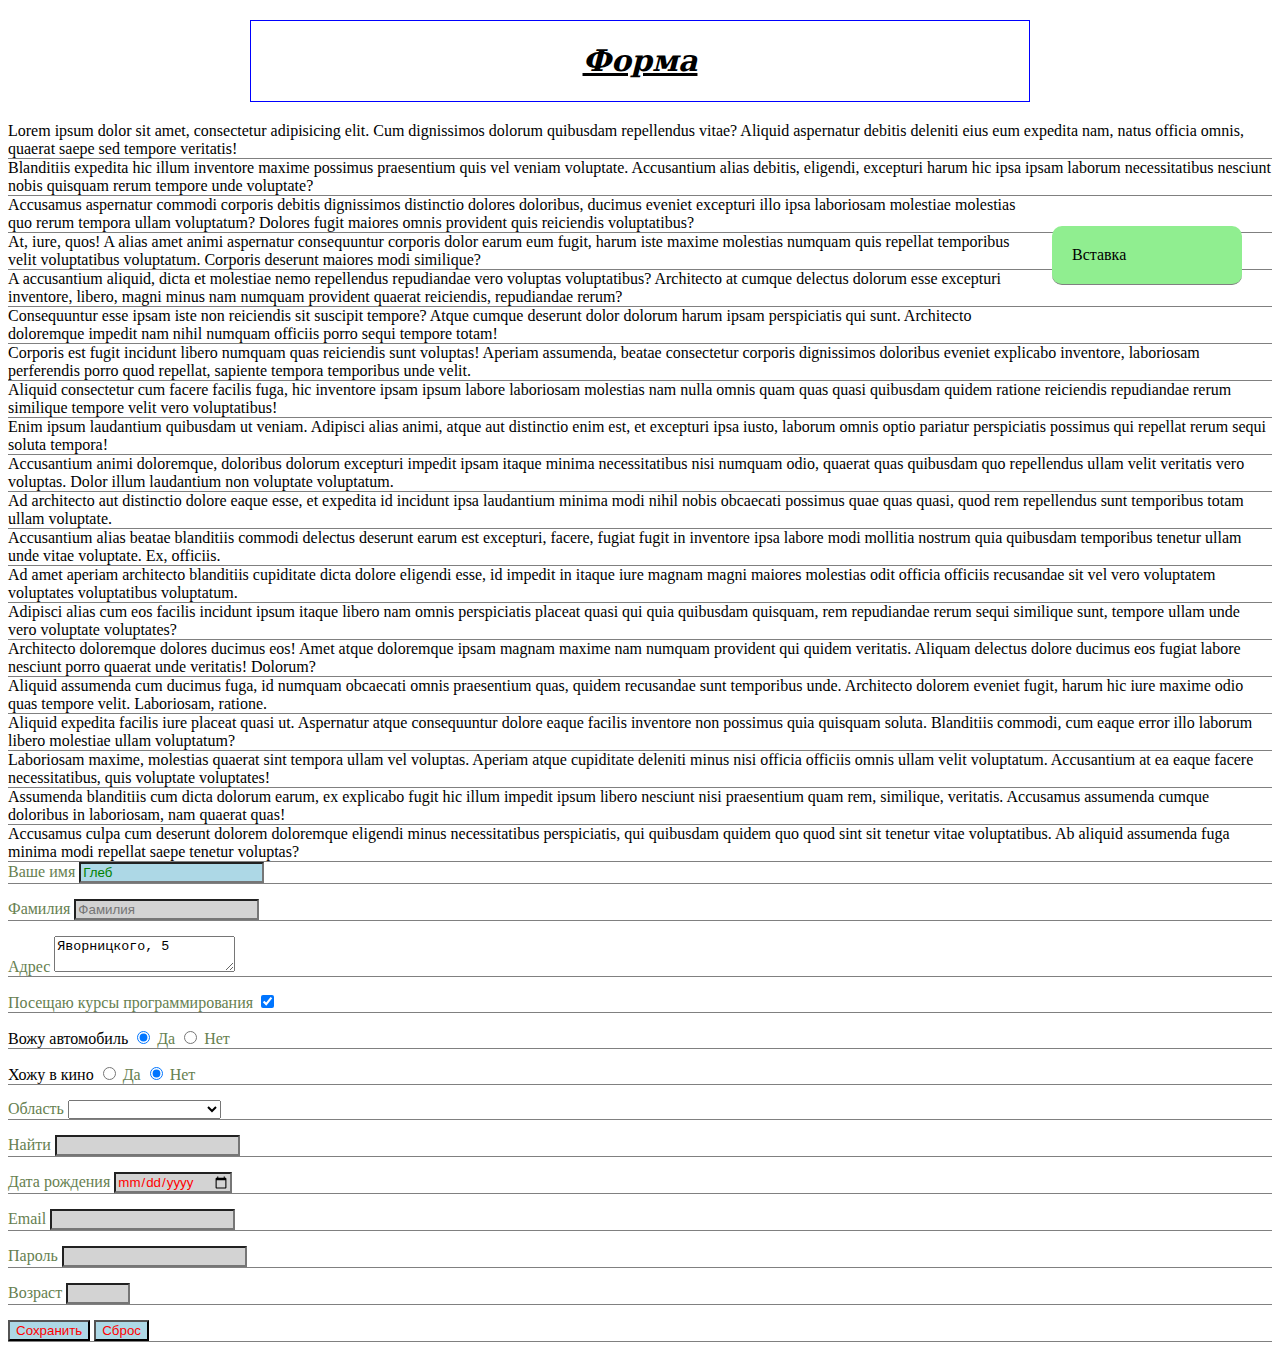
==== index.html @ dfd9e40e "lesson 3 финал" ====
<!DOCTYPE html>
<html lang="en">
<head>
    <meta charset="UTF-8">
    <title>Формы</title>
    <link rel="stylesheet" href="styles.css">
</head>
<body>
    <div class="block">
        Форма
    </div>

    <div>Lorem ipsum dolor sit amet, consectetur adipisicing elit. Cum dignissimos dolorum quibusdam repellendus vitae?
        Aliquid aspernatur debitis deleniti eius eum expedita nam, natus officia omnis, quaerat saepe sed tempore
        veritatis!
    </div>
    <div>Blanditiis expedita hic illum inventore maxime possimus praesentium quis vel veniam voluptate. Accusantium
        alias debitis, eligendi, excepturi harum hic ipsa ipsam laborum necessitatibus nesciunt nobis quisquam rerum
        tempore unde voluptate?
    </div>
    <div class="inside">
        Вставка
    </div>
    <div>Accusamus aspernatur commodi corporis debitis dignissimos distinctio dolores doloribus, ducimus eveniet
        excepturi illo ipsa laboriosam molestiae molestias quo rerum tempora ullam voluptatum? Dolores fugit maiores
        omnis provident quis reiciendis voluptatibus?
    </div>
    <div>At, iure, quos! A alias amet animi aspernatur consequuntur corporis dolor earum eum fugit, harum iste maxime
        molestias numquam quis repellat temporibus velit voluptatibus voluptatum. Corporis deserunt maiores modi
        similique?
    </div>
    <div>A accusantium aliquid, dicta et molestiae nemo repellendus repudiandae vero voluptas voluptatibus? Architecto
        at cumque delectus dolorum esse excepturi inventore, libero, magni minus nam numquam provident quaerat
        reiciendis, repudiandae rerum?
    </div>
    <div>Consequuntur esse ipsam iste non reiciendis sit suscipit tempore? Atque cumque deserunt dolor dolorum harum
        ipsam perspiciatis qui sunt. Architecto doloremque impedit nam nihil numquam officiis porro sequi tempore totam!
    </div>
    <div>Corporis est fugit incidunt libero numquam quas reiciendis sunt voluptas! Aperiam assumenda, beatae consectetur
        corporis dignissimos doloribus eveniet explicabo inventore, laboriosam perferendis porro quod repellat, sapiente
        tempora temporibus unde velit.
    </div>
    <div>Aliquid consectetur cum facere facilis fuga, hic inventore ipsam ipsum labore laboriosam molestias nam nulla
        omnis quam quas quasi quibusdam quidem ratione reiciendis repudiandae rerum similique tempore velit vero
        voluptatibus!
    </div>
    <div>Enim ipsum laudantium quibusdam ut veniam. Adipisci alias animi, atque aut distinctio enim est, et excepturi
        ipsa iusto, laborum omnis optio pariatur perspiciatis possimus qui repellat rerum sequi soluta tempora!
    </div>
    <div>Accusantium animi doloremque, doloribus dolorum excepturi impedit ipsam itaque minima necessitatibus nisi
        numquam odio, quaerat quas quibusdam quo repellendus ullam velit veritatis vero voluptas. Dolor illum laudantium
        non voluptate voluptatum.
    </div>
    <div>Ad architecto aut distinctio dolore eaque esse, et expedita id incidunt ipsa laudantium minima modi nihil nobis
        obcaecati possimus quae quas quasi, quod rem repellendus sunt temporibus totam ullam voluptate.
    </div>
    <div>Accusantium alias beatae blanditiis commodi delectus deserunt earum est excepturi, facere, fugiat fugit in
        inventore ipsa labore modi mollitia nostrum quia quibusdam temporibus tenetur ullam unde vitae voluptate. Ex,
        officiis.
    </div>
    <div>Ad amet aperiam architecto blanditiis cupiditate dicta dolore eligendi esse, id impedit in itaque iure magnam
        magni maiores molestias odit officia officiis recusandae sit vel vero voluptatem voluptates voluptatibus
        voluptatum.
    </div>
    <div>Adipisci alias cum eos facilis incidunt ipsum itaque libero nam omnis perspiciatis placeat quasi qui quia
        quibusdam quisquam, rem repudiandae rerum sequi similique sunt, tempore ullam unde vero voluptate voluptates?
    </div>
    <div>Architecto doloremque dolores ducimus eos! Amet atque doloremque ipsam magnam maxime nam numquam provident qui
        quidem veritatis. Aliquam delectus dolore ducimus eos fugiat labore nesciunt porro quaerat unde veritatis!
        Dolorum?
    </div>
    <div>Aliquid assumenda cum ducimus fuga, id numquam obcaecati omnis praesentium quas, quidem recusandae sunt
        temporibus unde. Architecto dolorem eveniet fugit, harum hic iure maxime odio quas tempore velit. Laboriosam,
        ratione.
    </div>
    <div>Aliquid expedita facilis iure placeat quasi ut. Aspernatur atque consequuntur dolore eaque facilis inventore
        non possimus quia quisquam soluta. Blanditiis commodi, cum eaque error illo laborum libero molestiae ullam
        voluptatum?
    </div>
    <div>Laboriosam maxime, molestias quaerat sint tempora ullam vel voluptas. Aperiam atque cupiditate deleniti minus
        nisi officia officiis omnis ullam velit voluptatum. Accusantium at ea eaque facere necessitatibus, quis
        voluptate voluptates!
    </div>
    <div>Assumenda blanditiis cum dicta dolorum earum, ex explicabo fugit hic illum impedit ipsum libero nesciunt nisi
        praesentium quam rem, similique, veritatis. Accusamus assumenda cumque doloribus in laboriosam, nam quaerat
        quas!
    </div>
    <div>Accusamus culpa cum deserunt dolorem doloremque eligendi minus necessitatibus perspiciatis, qui quibusdam
        quidem quo quod sint sit tenetur vitae voluptatibus. Ab aliquid assumenda fuga minima modi repellat saepe
        tenetur voluptas?
    </div>

    <form action="index.html" method="get">
        <div>
            <label for="first_name">Ваше имя</label>
            <input class="person" id="first_name" name="first_name" placeholder="Ваше имя" value="Глеб">
        </div>

        <div>
            <label>
                Фамилия
                <input class="person" name="last_name" placeholder="Фамилия">
            </label>
        </div>

        <div>
            <label>
                Адрес
                <textarea name="address">Яворницкого, 5</textarea>
            </label>
        </div>

        <div>
            <label>
                Посещаю курсы программирования
                <input type="checkbox" name="courses" value="1" checked>
            </label>
        </div>

        <div>
            Вожу автомобиль
            <label>
                <input type="radio" name="driving" value="1" checked>
                Да
            </label>
            <label>
                <input type="radio" name="driving" value="2">
                Нет
            </label>
        </div>

        <div>
            Хожу в кино
            <label>
                <input type="radio" name="cinema" value="1">
                Да
            </label>
            <label>
                <input type="radio" name="cinema" value="2" checked>
                Нет
            </label>
        </div>

        <div>
            <label>
                Область
                <select name="region">
                    <option></option>
                    <optgroup label="Д">
                        <option value="4">Днепропетровская</option>
                        <option value="5">Донецкая</option>
                    </optgroup>
                    <optgroup label="З">
                        <option value="8">Запорожская</option>
                    </optgroup>
                </select>
            </label>
        </div>

        <div>
            <label>
                Найти
                <input type="search" name="term">
            </label>
        </div>

        <div>
            <label>
                Дата рождения
                <input type="date" name="birthday">
            </label>
        </div>

        <div>
            <label>
                Email
                <input type="email" name="email">
            </label>
        </div>

        <div>
            <label>
                Пароль
                <input type="password" name="password">
            </label>
        </div>

        <div>
            <label>
                Возраст
                <input type="number" name="age" min="5" max="100">
            </label>
        </div>

        <div>
            <input type="submit" value="Сохранить">
            <input type="reset" value="Сброс">
        </div>
    </form>
</body>
</html>
---- styles.css ----
input {
    font-family: sans-serif;
    color: red;
}

input.person {
    color: blue;
}

#first_name {
    color: green;
}

div {
    border-bottom: 1px solid grey;
}

form div {
    margin-bottom: 15px;
}

form input {
    background-color: lightgray;
}

form div > input {
    background-color: lightblue;
}

label {
    color: rgb(102,128,80);
}

.block {
    border: 1px solid blue;
    width: 60%;
    height: 60px;
    line-height: 60px;
    text-align: center;
    font-size: 30px;
    font-weight: bold;
    text-decoration: underline;
    font-style: italic;
    font-family: "Century Schoolbook L", "DejaVu Serif", sans-serif;
    margin: 20px auto;
    padding: 10px;
}

.inside {
    float: right;
    width: 150px;
    padding: 20px;
    background: lightgreen;
    margin: 30px;
    border-radius: 10px;
}
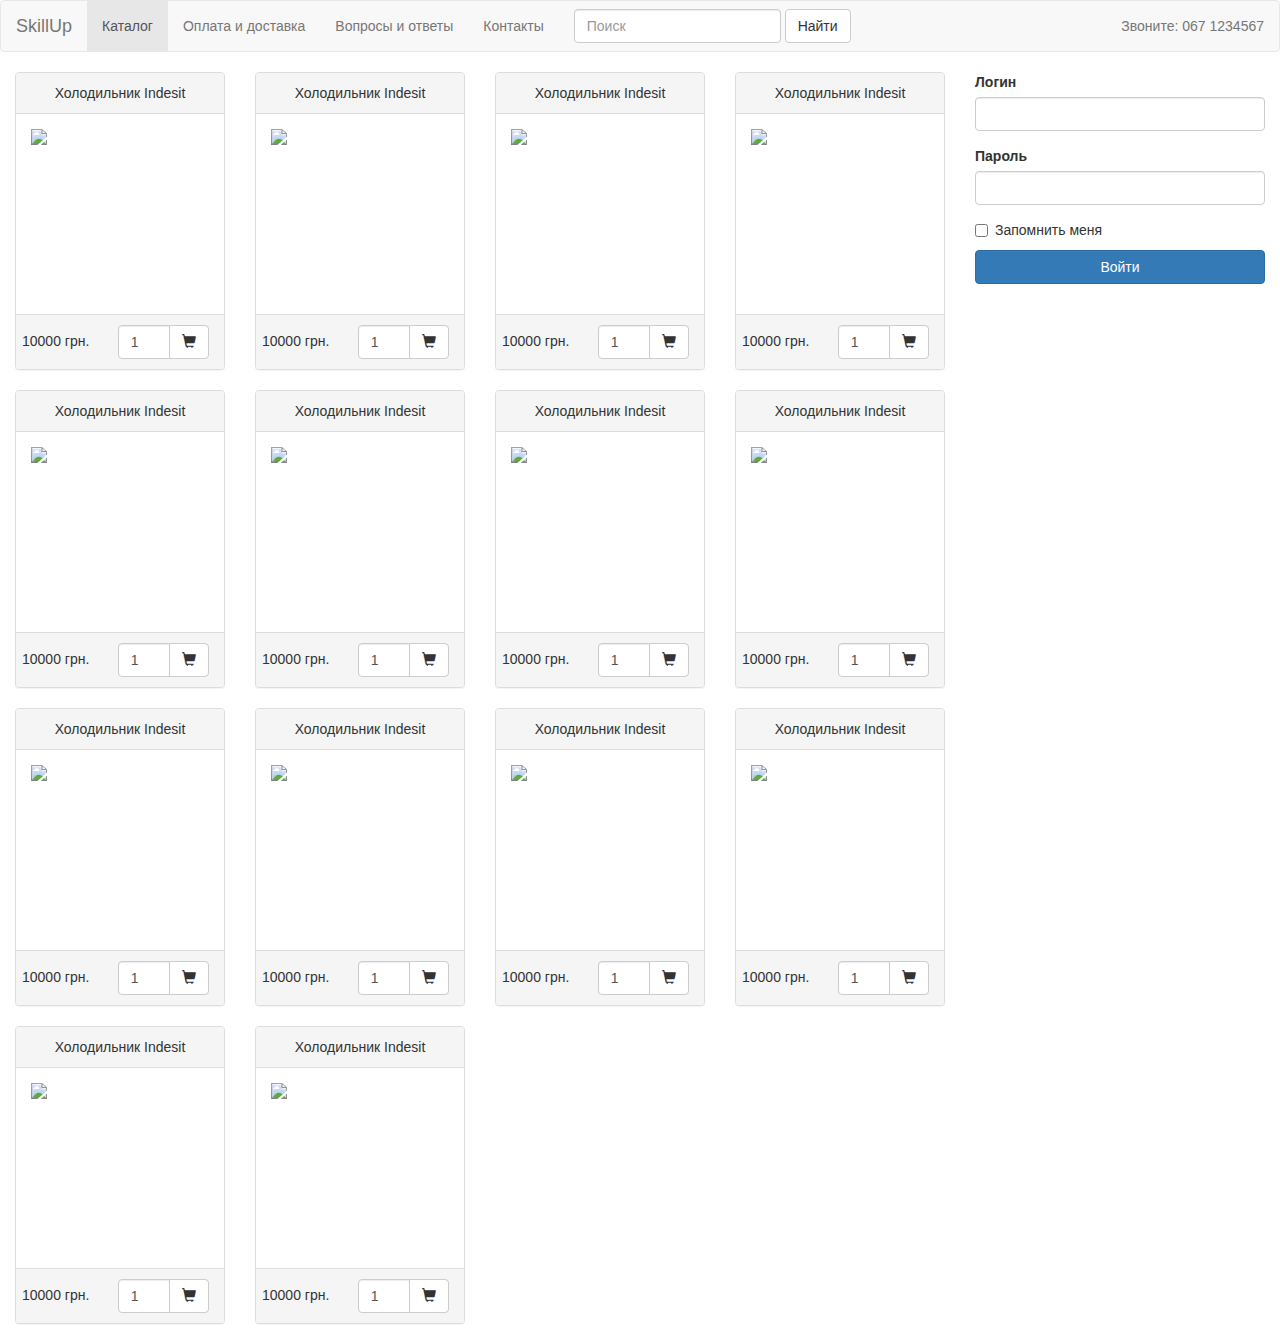
==== commit 794a2521: "lesson 3 финал" ====
--- a/index.html
+++ b/index.html
@@ -2,200 +2,504 @@
 <html lang="en">
 <head>
     <meta charset="UTF-8">
-    <title>Формы</title>
-    <link rel="stylesheet" href="styles.css">
+    <title>Магазин</title>
+
+    <!-- Latest compiled and minified CSS -->
+    <link rel="stylesheet" href="https://maxcdn.bootstrapcdn.com/bootstrap/3.3.7/css/bootstrap.min.css"
+          integrity="sha384-BVYiiSIFeK1dGmJRAkycuHAHRg32OmUcww7on3RYdg4Va+PmSTsz/K68vbdEjh4u" crossorigin="anonymous">
+
+    <!-- Optional theme -->
+    <link rel="stylesheet" href="https://maxcdn.bootstrapcdn.com/bootstrap/3.3.7/css/bootstrap-theme.min.css"
+          integrity="sha384-rHyoN1iRsVXV4nD0JutlnGaslCJuC7uwjduW9SVrLvRYooPp2bWYgmgJQIXwl/Sp" crossorigin="anonymous">
+
+    <link rel="stylesheet" href="style.css">
 </head>
 <body>
-    <div class="block">
-        Форма
+
+<nav class="navbar navbar-default">
+    <div class="container-fluid">
+        <!-- Brand and toggle get grouped for better mobile display -->
+        <div class="navbar-header">
+            <button type="button" class="navbar-toggle collapsed" data-toggle="collapse" data-target="#bs-example-navbar-collapse-1" aria-expanded="false">
+                <span class="sr-only">Toggle navigation</span>
+                <span class="icon-bar"></span>
+                <span class="icon-bar"></span>
+                <span class="icon-bar"></span>
+            </button>
+            <a class="navbar-brand" href="index.html">SkillUp</a>
+        </div>
+
+        <!-- Collect the nav links, forms, and other content for toggling -->
+        <div class="collapse navbar-collapse" id="bs-example-navbar-collapse-1">
+            <ul class="nav navbar-nav">
+                <li class="active"><a href="#">Каталог <span class="sr-only">(current)</span></a></li>
+                <li><a href="#">Оплата и доставка</a></li>
+                <li><a href="#">Вопросы и ответы</a></li>
+                <li><a href="#">Контакты</a></li>
+            </ul>
+            <form class="navbar-form navbar-left">
+                <div class="form-group">
+                    <input type="text" class="form-control" placeholder="Поиск">
+                </div>
+                <button type="submit" class="btn btn-default">Найти</button>
+            </form>
+            <p class="navbar-text navbar-right">Звоните: 067 1234567</p>
+        </div>
     </div>
-
-    <div>Lorem ipsum dolor sit amet, consectetur adipisicing elit. Cum dignissimos dolorum quibusdam repellendus vitae?
-        Aliquid aspernatur debitis deleniti eius eum expedita nam, natus officia omnis, quaerat saepe sed tempore
-        veritatis!
+</nav>
+
+<div class="container-fluid">
+    <div class="row">
+        <div class="col-xs-12 col-md-9">
+            <div class="row">
+                <div class="col-xs-12 col-sm-6 col-md-4 col-lg-3">
+                    <div class="panel panel-default">
+                        <div class="panel-heading text-center">
+                            Холодильник Indesit
+                        </div>
+                        <div class="panel-body product">
+                            <img src="https://www.whirlpool.eu/digitalassets/Picture/web320x320/F101245_320x320_closed.png"
+                                 class="img-responsive center-block"/>
+                        </div>
+                        <div class="panel-footer">
+                            <div class="row">
+                                <div class="col-xs-5 price">
+                                    10000 грн.
+                                </div>
+                                <div class="col-xs-7">
+                                    <form class="form-inline">
+                                        <div class="input-group">
+                                            <input type="number" class="form-control" value="1">
+                                            <span class="input-group-btn">
+                                                <button class="btn btn-default">
+                                                    <span class="glyphicon glyphicon-shopping-cart"></span>
+                                                </button>
+                                            </span>
+                                        </div>
+                                    </form>
+                                </div>
+                            </div>
+                        </div>
+                    </div>
+                </div>
+                <div class="col-xs-12 col-sm-6 col-md-4 col-lg-3">
+                    <div class="panel panel-default">
+                        <div class="panel-heading text-center">
+                            Холодильник Indesit
+                        </div>
+                        <div class="panel-body product">
+                            <img src="https://www.whirlpool.eu/digitalassets/Picture/web320x320/F101245_320x320_closed.png"
+                                 class="img-responsive center-block"/>
+                        </div>
+                        <div class="panel-footer">
+                            <div class="row">
+                                <div class="col-xs-5 price">
+                                    10000 грн.
+                                </div>
+                                <div class="col-xs-7">
+                                    <form class="form-inline">
+                                        <div class="input-group">
+                                            <input type="number" class="form-control" value="1">
+                                            <span class="input-group-btn">
+                                                <button class="btn btn-default">
+                                                    <span class="glyphicon glyphicon-shopping-cart"></span>
+                                                </button>
+                                            </span>
+                                        </div>
+                                    </form>
+                                </div>
+                            </div>
+                        </div>
+                    </div>
+                </div>
+                <div class="col-xs-12 col-sm-6 col-md-4 col-lg-3">
+                    <div class="panel panel-default">
+                        <div class="panel-heading text-center">
+                            Холодильник Indesit
+                        </div>
+                        <div class="panel-body product">
+                            <img src="https://www.whirlpool.eu/digitalassets/Picture/web320x320/F101245_320x320_closed.png"
+                                 class="img-responsive center-block"/>
+                        </div>
+                        <div class="panel-footer">
+                            <div class="row">
+                                <div class="col-xs-5 price">
+                                    10000 грн.
+                                </div>
+                                <div class="col-xs-7">
+                                    <form class="form-inline">
+                                        <div class="input-group">
+                                            <input type="number" class="form-control" value="1">
+                                            <span class="input-group-btn">
+                                                <button class="btn btn-default">
+                                                    <span class="glyphicon glyphicon-shopping-cart"></span>
+                                                </button>
+                                            </span>
+                                        </div>
+                                    </form>
+                                </div>
+                            </div>
+                        </div>
+                    </div>
+                </div>
+                <div class="col-xs-12 col-sm-6 col-md-4 col-lg-3">
+                    <div class="panel panel-default">
+                        <div class="panel-heading text-center">
+                            Холодильник Indesit
+                        </div>
+                        <div class="panel-body product">
+                            <img src="https://www.whirlpool.eu/digitalassets/Picture/web320x320/F101245_320x320_closed.png"
+                                 class="img-responsive center-block"/>
+                        </div>
+                        <div class="panel-footer">
+                            <div class="row">
+                                <div class="col-xs-5 price">
+                                    10000 грн.
+                                </div>
+                                <div class="col-xs-7">
+                                    <form class="form-inline">
+                                        <div class="input-group">
+                                            <input type="number" class="form-control" value="1">
+                                            <span class="input-group-btn">
+                                                <button class="btn btn-default">
+                                                    <span class="glyphicon glyphicon-shopping-cart"></span>
+                                                </button>
+                                            </span>
+                                        </div>
+                                    </form>
+                                </div>
+                            </div>
+                        </div>
+                    </div>
+                </div>
+                <div class="col-xs-12 col-sm-6 col-md-4 col-lg-3">
+                    <div class="panel panel-default">
+                        <div class="panel-heading text-center">
+                            Холодильник Indesit
+                        </div>
+                        <div class="panel-body product">
+                            <img src="https://www.whirlpool.eu/digitalassets/Picture/web320x320/F101245_320x320_closed.png"
+                                 class="img-responsive center-block"/>
+                        </div>
+                        <div class="panel-footer">
+                            <div class="row">
+                                <div class="col-xs-5 price">
+                                    10000 грн.
+                                </div>
+                                <div class="col-xs-7">
+                                    <form class="form-inline">
+                                        <div class="input-group">
+                                            <input type="number" class="form-control" value="1">
+                                            <span class="input-group-btn">
+                                                <button class="btn btn-default">
+                                                    <span class="glyphicon glyphicon-shopping-cart"></span>
+                                                </button>
+                                            </span>
+                                        </div>
+                                    </form>
+                                </div>
+                            </div>
+                        </div>
+                    </div>
+                </div>
+                <div class="col-xs-12 col-sm-6 col-md-4 col-lg-3">
+                    <div class="panel panel-default">
+                        <div class="panel-heading text-center">
+                            Холодильник Indesit
+                        </div>
+                        <div class="panel-body product">
+                            <img src="https://www.whirlpool.eu/digitalassets/Picture/web320x320/F101245_320x320_closed.png"
+                                 class="img-responsive center-block"/>
+                        </div>
+                        <div class="panel-footer">
+                            <div class="row">
+                                <div class="col-xs-5 price">
+                                    10000 грн.
+                                </div>
+                                <div class="col-xs-7">
+                                    <form class="form-inline">
+                                        <div class="input-group">
+                                            <input type="number" class="form-control" value="1">
+                                            <span class="input-group-btn">
+                                                <button class="btn btn-default">
+                                                    <span class="glyphicon glyphicon-shopping-cart"></span>
+                                                </button>
+                                            </span>
+                                        </div>
+                                    </form>
+                                </div>
+                            </div>
+                        </div>
+                    </div>
+                </div>
+                <div class="col-xs-12 col-sm-6 col-md-4 col-lg-3">
+                    <div class="panel panel-default">
+                        <div class="panel-heading text-center">
+                            Холодильник Indesit
+                        </div>
+                        <div class="panel-body product">
+                            <img src="https://www.whirlpool.eu/digitalassets/Picture/web320x320/F101245_320x320_closed.png"
+                                 class="img-responsive center-block"/>
+                        </div>
+                        <div class="panel-footer">
+                            <div class="row">
+                                <div class="col-xs-5 price">
+                                    10000 грн.
+                                </div>
+                                <div class="col-xs-7">
+                                    <form class="form-inline">
+                                        <div class="input-group">
+                                            <input type="number" class="form-control" value="1">
+                                            <span class="input-group-btn">
+                                                <button class="btn btn-default">
+                                                    <span class="glyphicon glyphicon-shopping-cart"></span>
+                                                </button>
+                                            </span>
+                                        </div>
+                                    </form>
+                                </div>
+                            </div>
+                        </div>
+                    </div>
+                </div>
+                <div class="col-xs-12 col-sm-6 col-md-4 col-lg-3">
+                    <div class="panel panel-default">
+                        <div class="panel-heading text-center">
+                            Холодильник Indesit
+                        </div>
+                        <div class="panel-body product">
+                            <img src="https://www.whirlpool.eu/digitalassets/Picture/web320x320/F101245_320x320_closed.png"
+                                 class="img-responsive center-block"/>
+                        </div>
+                        <div class="panel-footer">
+                            <div class="row">
+                                <div class="col-xs-5 price">
+                                    10000 грн.
+                                </div>
+                                <div class="col-xs-7">
+                                    <form class="form-inline">
+                                        <div class="input-group">
+                                            <input type="number" class="form-control" value="1">
+                                            <span class="input-group-btn">
+                                                <button class="btn btn-default">
+                                                    <span class="glyphicon glyphicon-shopping-cart"></span>
+                                                </button>
+                                            </span>
+                                        </div>
+                                    </form>
+                                </div>
+                            </div>
+                        </div>
+                    </div>
+                </div>
+                <div class="col-xs-12 col-sm-6 col-md-4 col-lg-3">
+                    <div class="panel panel-default">
+                        <div class="panel-heading text-center">
+                            Холодильник Indesit
+                        </div>
+                        <div class="panel-body product">
+                            <img src="https://www.whirlpool.eu/digitalassets/Picture/web320x320/F101245_320x320_closed.png"
+                                 class="img-responsive center-block"/>
+                        </div>
+                        <div class="panel-footer">
+                            <div class="row">
+                                <div class="col-xs-5 price">
+                                    10000 грн.
+                                </div>
+                                <div class="col-xs-7">
+                                    <form class="form-inline">
+                                        <div class="input-group">
+                                            <input type="number" class="form-control" value="1">
+                                            <span class="input-group-btn">
+                                                <button class="btn btn-default">
+                                                    <span class="glyphicon glyphicon-shopping-cart"></span>
+                                                </button>
+                                            </span>
+                                        </div>
+                                    </form>
+                                </div>
+                            </div>
+                        </div>
+                    </div>
+                </div>
+                <div class="col-xs-12 col-sm-6 col-md-4 col-lg-3">
+                    <div class="panel panel-default">
+                        <div class="panel-heading text-center">
+                            Холодильник Indesit
+                        </div>
+                        <div class="panel-body product">
+                            <img src="https://www.whirlpool.eu/digitalassets/Picture/web320x320/F101245_320x320_closed.png"
+                                 class="img-responsive center-block"/>
+                        </div>
+                        <div class="panel-footer">
+                            <div class="row">
+                                <div class="col-xs-5 price">
+                                    10000 грн.
+                                </div>
+                                <div class="col-xs-7">
+                                    <form class="form-inline">
+                                        <div class="input-group">
+                                            <input type="number" class="form-control" value="1">
+                                            <span class="input-group-btn">
+                                                <button class="btn btn-default">
+                                                    <span class="glyphicon glyphicon-shopping-cart"></span>
+                                                </button>
+                                            </span>
+                                        </div>
+                                    </form>
+                                </div>
+                            </div>
+                        </div>
+                    </div>
+                </div>
+                <div class="col-xs-12 col-sm-6 col-md-4 col-lg-3">
+                    <div class="panel panel-default">
+                        <div class="panel-heading text-center">
+                            Холодильник Indesit
+                        </div>
+                        <div class="panel-body product">
+                            <img src="https://www.whirlpool.eu/digitalassets/Picture/web320x320/F101245_320x320_closed.png"
+                                 class="img-responsive center-block"/>
+                        </div>
+                        <div class="panel-footer">
+                            <div class="row">
+                                <div class="col-xs-5 price">
+                                    10000 грн.
+                                </div>
+                                <div class="col-xs-7">
+                                    <form class="form-inline">
+                                        <div class="input-group">
+                                            <input type="number" class="form-control" value="1">
+                                            <span class="input-group-btn">
+                                                <button class="btn btn-default">
+                                                    <span class="glyphicon glyphicon-shopping-cart"></span>
+                                                </button>
+                                            </span>
+                                        </div>
+                                    </form>
+                                </div>
+                            </div>
+                        </div>
+                    </div>
+                </div>
+                <div class="col-xs-12 col-sm-6 col-md-4 col-lg-3">
+                    <div class="panel panel-default">
+                        <div class="panel-heading text-center">
+                            Холодильник Indesit
+                        </div>
+                        <div class="panel-body product">
+                            <img src="https://www.whirlpool.eu/digitalassets/Picture/web320x320/F101245_320x320_closed.png"
+                                 class="img-responsive center-block"/>
+                        </div>
+                        <div class="panel-footer">
+                            <div class="row">
+                                <div class="col-xs-5 price">
+                                    10000 грн.
+                                </div>
+                                <div class="col-xs-7">
+                                    <form class="form-inline">
+                                        <div class="input-group">
+                                            <input type="number" class="form-control" value="1">
+                                            <span class="input-group-btn">
+                                                <button class="btn btn-default">
+                                                    <span class="glyphicon glyphicon-shopping-cart"></span>
+                                                </button>
+                                            </span>
+                                        </div>
+                                    </form>
+                                </div>
+                            </div>
+                        </div>
+                    </div>
+                </div>
+                <div class="col-xs-12 col-sm-6 col-md-4 col-lg-3">
+                    <div class="panel panel-default">
+                        <div class="panel-heading text-center">
+                            Холодильник Indesit
+                        </div>
+                        <div class="panel-body product">
+                            <img src="https://www.whirlpool.eu/digitalassets/Picture/web320x320/F101245_320x320_closed.png"
+                                 class="img-responsive center-block"/>
+                        </div>
+                        <div class="panel-footer">
+                            <div class="row">
+                                <div class="col-xs-5 price">
+                                    10000 грн.
+                                </div>
+                                <div class="col-xs-7">
+                                    <form class="form-inline">
+                                        <div class="input-group">
+                                            <input type="number" class="form-control" value="1">
+                                            <span class="input-group-btn">
+                                                <button class="btn btn-default">
+                                                    <span class="glyphicon glyphicon-shopping-cart"></span>
+                                                </button>
+                                            </span>
+                                        </div>
+                                    </form>
+                                </div>
+                            </div>
+                        </div>
+                    </div>
+                </div>
+                <div class="col-xs-12 col-sm-6 col-md-4 col-lg-3">
+                    <div class="panel panel-default">
+                        <div class="panel-heading text-center">
+                            Холодильник Indesit
+                        </div>
+                        <div class="panel-body product">
+                            <img src="https://www.whirlpool.eu/digitalassets/Picture/web320x320/F101245_320x320_closed.png"
+                                 class="img-responsive center-block"/>
+                        </div>
+                        <div class="panel-footer">
+                            <div class="row">
+                                <div class="col-xs-5 price">
+                                    10000 грн.
+                                </div>
+                                <div class="col-xs-7">
+                                    <form class="form-inline">
+                                        <div class="input-group">
+                                            <input type="number" class="form-control" value="1">
+                                            <span class="input-group-btn">
+                                                <button class="btn btn-default">
+                                                    <span class="glyphicon glyphicon-shopping-cart"></span>
+                                                </button>
+                                            </span>
+                                        </div>
+                                    </form>
+                                </div>
+                            </div>
+                        </div>
+                    </div>
+                </div>
+            </div>
+        </div>
+        <div class="col-xs-12 col-md-3">
+            <form>
+                <div class="form-group">
+                    <label for="login">Логин</label>
+                    <input id="login" class="form-control">
+                </div>
+                <div class="form-group">
+                    <label for="password">Пароль</label>
+                    <input type="password" id="password" class="form-control">
+                </div>
+                <div class="checkbox">
+                    <label>
+                        <input type="checkbox"> Запомнить меня
+                    </label>
+                </div>
+                <button type="submit" class="btn btn-primary btn-block">Войти</button>
+            </form>
+        </div>
     </div>
-    <div>Blanditiis expedita hic illum inventore maxime possimus praesentium quis vel veniam voluptate. Accusantium
-        alias debitis, eligendi, excepturi harum hic ipsa ipsam laborum necessitatibus nesciunt nobis quisquam rerum
-        tempore unde voluptate?
-    </div>
-    <div class="inside">
-        Вставка
-    </div>
-    <div>Accusamus aspernatur commodi corporis debitis dignissimos distinctio dolores doloribus, ducimus eveniet
-        excepturi illo ipsa laboriosam molestiae molestias quo rerum tempora ullam voluptatum? Dolores fugit maiores
-        omnis provident quis reiciendis voluptatibus?
-    </div>
-    <div>At, iure, quos! A alias amet animi aspernatur consequuntur corporis dolor earum eum fugit, harum iste maxime
-        molestias numquam quis repellat temporibus velit voluptatibus voluptatum. Corporis deserunt maiores modi
-        similique?
-    </div>
-    <div>A accusantium aliquid, dicta et molestiae nemo repellendus repudiandae vero voluptas voluptatibus? Architecto
-        at cumque delectus dolorum esse excepturi inventore, libero, magni minus nam numquam provident quaerat
-        reiciendis, repudiandae rerum?
-    </div>
-    <div>Consequuntur esse ipsam iste non reiciendis sit suscipit tempore? Atque cumque deserunt dolor dolorum harum
-        ipsam perspiciatis qui sunt. Architecto doloremque impedit nam nihil numquam officiis porro sequi tempore totam!
-    </div>
-    <div>Corporis est fugit incidunt libero numquam quas reiciendis sunt voluptas! Aperiam assumenda, beatae consectetur
-        corporis dignissimos doloribus eveniet explicabo inventore, laboriosam perferendis porro quod repellat, sapiente
-        tempora temporibus unde velit.
-    </div>
-    <div>Aliquid consectetur cum facere facilis fuga, hic inventore ipsam ipsum labore laboriosam molestias nam nulla
-        omnis quam quas quasi quibusdam quidem ratione reiciendis repudiandae rerum similique tempore velit vero
-        voluptatibus!
-    </div>
-    <div>Enim ipsum laudantium quibusdam ut veniam. Adipisci alias animi, atque aut distinctio enim est, et excepturi
-        ipsa iusto, laborum omnis optio pariatur perspiciatis possimus qui repellat rerum sequi soluta tempora!
-    </div>
-    <div>Accusantium animi doloremque, doloribus dolorum excepturi impedit ipsam itaque minima necessitatibus nisi
-        numquam odio, quaerat quas quibusdam quo repellendus ullam velit veritatis vero voluptas. Dolor illum laudantium
-        non voluptate voluptatum.
-    </div>
-    <div>Ad architecto aut distinctio dolore eaque esse, et expedita id incidunt ipsa laudantium minima modi nihil nobis
-        obcaecati possimus quae quas quasi, quod rem repellendus sunt temporibus totam ullam voluptate.
-    </div>
-    <div>Accusantium alias beatae blanditiis commodi delectus deserunt earum est excepturi, facere, fugiat fugit in
-        inventore ipsa labore modi mollitia nostrum quia quibusdam temporibus tenetur ullam unde vitae voluptate. Ex,
-        officiis.
-    </div>
-    <div>Ad amet aperiam architecto blanditiis cupiditate dicta dolore eligendi esse, id impedit in itaque iure magnam
-        magni maiores molestias odit officia officiis recusandae sit vel vero voluptatem voluptates voluptatibus
-        voluptatum.
-    </div>
-    <div>Adipisci alias cum eos facilis incidunt ipsum itaque libero nam omnis perspiciatis placeat quasi qui quia
-        quibusdam quisquam, rem repudiandae rerum sequi similique sunt, tempore ullam unde vero voluptate voluptates?
-    </div>
-    <div>Architecto doloremque dolores ducimus eos! Amet atque doloremque ipsam magnam maxime nam numquam provident qui
-        quidem veritatis. Aliquam delectus dolore ducimus eos fugiat labore nesciunt porro quaerat unde veritatis!
-        Dolorum?
-    </div>
-    <div>Aliquid assumenda cum ducimus fuga, id numquam obcaecati omnis praesentium quas, quidem recusandae sunt
-        temporibus unde. Architecto dolorem eveniet fugit, harum hic iure maxime odio quas tempore velit. Laboriosam,
-        ratione.
-    </div>
-    <div>Aliquid expedita facilis iure placeat quasi ut. Aspernatur atque consequuntur dolore eaque facilis inventore
-        non possimus quia quisquam soluta. Blanditiis commodi, cum eaque error illo laborum libero molestiae ullam
-        voluptatum?
-    </div>
-    <div>Laboriosam maxime, molestias quaerat sint tempora ullam vel voluptas. Aperiam atque cupiditate deleniti minus
-        nisi officia officiis omnis ullam velit voluptatum. Accusantium at ea eaque facere necessitatibus, quis
-        voluptate voluptates!
-    </div>
-    <div>Assumenda blanditiis cum dicta dolorum earum, ex explicabo fugit hic illum impedit ipsum libero nesciunt nisi
-        praesentium quam rem, similique, veritatis. Accusamus assumenda cumque doloribus in laboriosam, nam quaerat
-        quas!
-    </div>
-    <div>Accusamus culpa cum deserunt dolorem doloremque eligendi minus necessitatibus perspiciatis, qui quibusdam
-        quidem quo quod sint sit tenetur vitae voluptatibus. Ab aliquid assumenda fuga minima modi repellat saepe
-        tenetur voluptas?
-    </div>
-
-    <form action="index.html" method="get">
-        <div>
-            <label for="first_name">Ваше имя</label>
-            <input class="person" id="first_name" name="first_name" placeholder="Ваше имя" value="Глеб">
-        </div>
-
-        <div>
-            <label>
-                Фамилия
-                <input class="person" name="last_name" placeholder="Фамилия">
-            </label>
-        </div>
-
-        <div>
-            <label>
-                Адрес
-                <textarea name="address">Яворницкого, 5</textarea>
-            </label>
-        </div>
-
-        <div>
-            <label>
-                Посещаю курсы программирования
-                <input type="checkbox" name="courses" value="1" checked>
-            </label>
-        </div>
-
-        <div>
-            Вожу автомобиль
-            <label>
-                <input type="radio" name="driving" value="1" checked>
-                Да
-            </label>
-            <label>
-                <input type="radio" name="driving" value="2">
-                Нет
-            </label>
-        </div>
-
-        <div>
-            Хожу в кино
-            <label>
-                <input type="radio" name="cinema" value="1">
-                Да
-            </label>
-            <label>
-                <input type="radio" name="cinema" value="2" checked>
-                Нет
-            </label>
-        </div>
-
-        <div>
-            <label>
-                Область
-                <select name="region">
-                    <option></option>
-                    <optgroup label="Д">
-                        <option value="4">Днепропетровская</option>
-                        <option value="5">Донецкая</option>
-                    </optgroup>
-                    <optgroup label="З">
-                        <option value="8">Запорожская</option>
-                    </optgroup>
-                </select>
-            </label>
-        </div>
-
-        <div>
-            <label>
-                Найти
-                <input type="search" name="term">
-            </label>
-        </div>
-
-        <div>
-            <label>
-                Дата рождения
-                <input type="date" name="birthday">
-            </label>
-        </div>
-
-        <div>
-            <label>
-                Email
-                <input type="email" name="email">
-            </label>
-        </div>
-
-        <div>
-            <label>
-                Пароль
-                <input type="password" name="password">
-            </label>
-        </div>
-
-        <div>
-            <label>
-                Возраст
-                <input type="number" name="age" min="5" max="100">
-            </label>
-        </div>
-
-        <div>
-            <input type="submit" value="Сохранить">
-            <input type="reset" value="Сброс">
-        </div>
-    </form>
+</div>
+
+<!-- jQuery (necessary for Bootstrap's JavaScript plugins) -->
+<script src="https://ajax.googleapis.com/ajax/libs/jquery/1.12.4/jquery.min.js"></script>
+<!-- Latest compiled and minified JavaScript -->
+<script src="https://maxcdn.bootstrapcdn.com/bootstrap/3.3.7/js/bootstrap.min.js"
+        integrity="sha384-Tc5IQib027qvyjSMfHjOMaLkfuWVxZxUPnCJA7l2mCWNIpG9mGCD8wGNIcPD7Txa"
+        crossorigin="anonymous"></script>
 </body>
 </html>
--- a/style.css
+++ b/style.css
@@ -0,0 +1,11 @@
+.product {
+    height: 200px;
+}
+
+.product img {
+    max-height: 170px;
+}
+
+.price {
+    padding: 6px;
+}
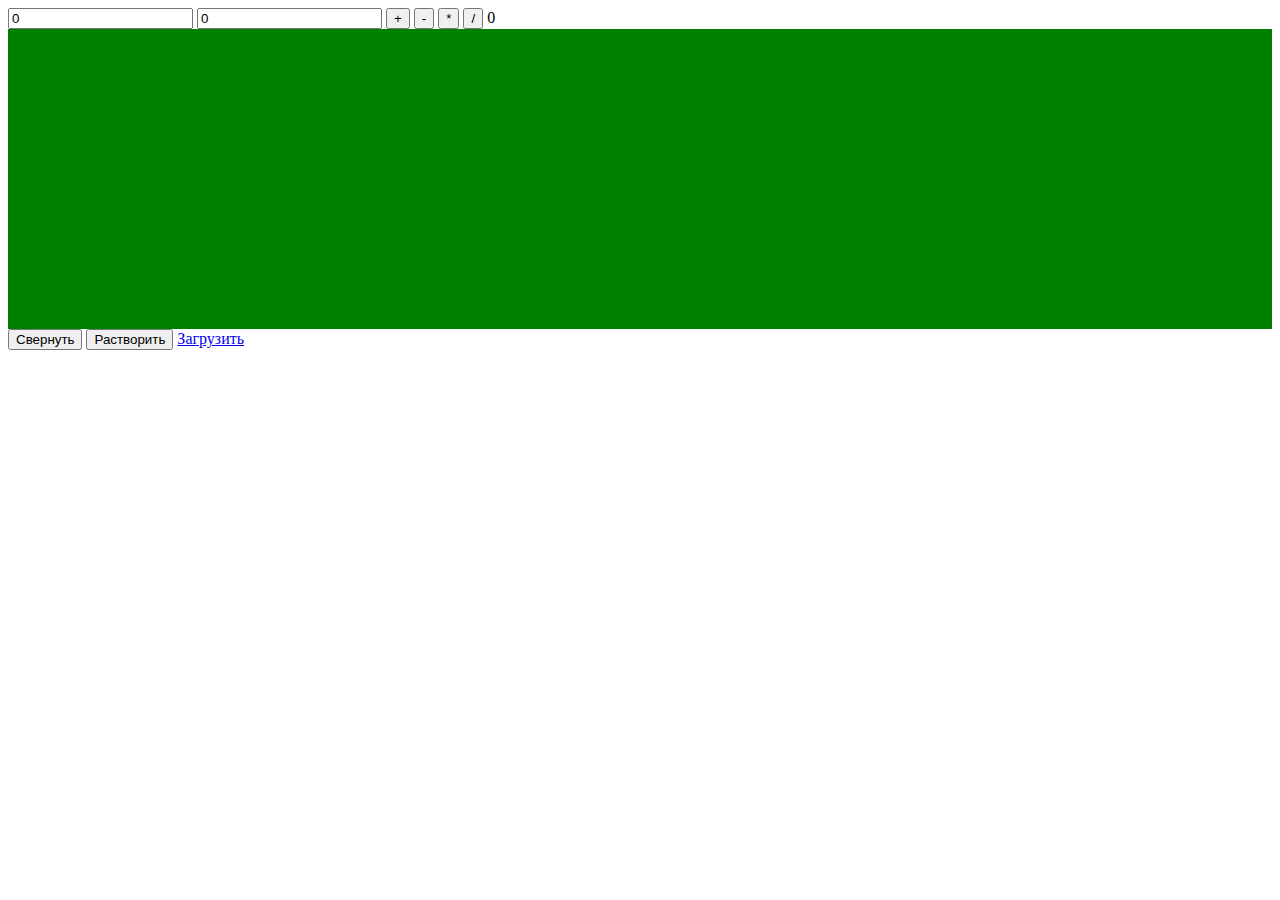
==== commit 3c2a1f45: "lesson 6" ====
--- a/index.html
+++ b/index.html
@@ -2,504 +2,44 @@
 <html lang="en">
 <head>
     <meta charset="UTF-8">
-    <title>Магазин</title>
+    <title>Title</title>
+    <style>
+        .expand {
+            display: none;
+        }
 
-    <!-- Latest compiled and minified CSS -->
-    <link rel="stylesheet" href="https://maxcdn.bootstrapcdn.com/bootstrap/3.3.7/css/bootstrap.min.css"
-          integrity="sha384-BVYiiSIFeK1dGmJRAkycuHAHRg32OmUcww7on3RYdg4Va+PmSTsz/K68vbdEjh4u" crossorigin="anonymous">
+        .active .slide {
+            display: none;
+        }
 
-    <!-- Optional theme -->
-    <link rel="stylesheet" href="https://maxcdn.bootstrapcdn.com/bootstrap/3.3.7/css/bootstrap-theme.min.css"
-          integrity="sha384-rHyoN1iRsVXV4nD0JutlnGaslCJuC7uwjduW9SVrLvRYooPp2bWYgmgJQIXwl/Sp" crossorigin="anonymous">
-
-    <link rel="stylesheet" href="style.css">
+        .active .expand {
+            display: inline;
+        }
+    </style>
 </head>
 <body>
+<input type="number" id="op1" placeholder="Operand 1" value="0">
+<input type="number" id="op2" placeholder="Operand 2" value="0">
+<button id="plus">+</button>
+<button id="minus">-</button>
+<button id="multiply">*</button>
+<button id="divide">/</button>
+<span id="result">0</span>
 
-<nav class="navbar navbar-default">
-    <div class="container-fluid">
-        <!-- Brand and toggle get grouped for better mobile display -->
-        <div class="navbar-header">
-            <button type="button" class="navbar-toggle collapsed" data-toggle="collapse" data-target="#bs-example-navbar-collapse-1" aria-expanded="false">
-                <span class="sr-only">Toggle navigation</span>
-                <span class="icon-bar"></span>
-                <span class="icon-bar"></span>
-                <span class="icon-bar"></span>
-            </button>
-            <a class="navbar-brand" href="index.html">SkillUp</a>
-        </div>
+<div style="height: 300px">
+    <div id="panel" style="height: 300px; background-color: green"></div>
+</div>
+<button id="slide">
+    <span class="slide">Свернуть</span>
+    <span class="expand">Развернуть</span>
+</button>
+<button id="hide">
+    <span class="slide">Растворить</span>
+    <span class="expand">Показать</span>
+</button>
+<a id="load" href="content.html" target="#panel">Загрузить</a>
 
-        <!-- Collect the nav links, forms, and other content for toggling -->
-        <div class="collapse navbar-collapse" id="bs-example-navbar-collapse-1">
-            <ul class="nav navbar-nav">
-                <li class="active"><a href="#">Каталог <span class="sr-only">(current)</span></a></li>
-                <li><a href="#">Оплата и доставка</a></li>
-                <li><a href="#">Вопросы и ответы</a></li>
-                <li><a href="#">Контакты</a></li>
-            </ul>
-            <form class="navbar-form navbar-left">
-                <div class="form-group">
-                    <input type="text" class="form-control" placeholder="Поиск">
-                </div>
-                <button type="submit" class="btn btn-default">Найти</button>
-            </form>
-            <p class="navbar-text navbar-right">Звоните: 067 1234567</p>
-        </div>
-    </div>
-</nav>
-
-<div class="container-fluid">
-    <div class="row">
-        <div class="col-xs-12 col-md-9">
-            <div class="row">
-                <div class="col-xs-12 col-sm-6 col-md-4 col-lg-3">
-                    <div class="panel panel-default">
-                        <div class="panel-heading text-center">
-                            Холодильник Indesit
-                        </div>
-                        <div class="panel-body product">
-                            <img src="https://www.whirlpool.eu/digitalassets/Picture/web320x320/F101245_320x320_closed.png"
-                                 class="img-responsive center-block"/>
-                        </div>
-                        <div class="panel-footer">
-                            <div class="row">
-                                <div class="col-xs-5 price">
-                                    10000 грн.
-                                </div>
-                                <div class="col-xs-7">
-                                    <form class="form-inline">
-                                        <div class="input-group">
-                                            <input type="number" class="form-control" value="1">
-                                            <span class="input-group-btn">
-                                                <button class="btn btn-default">
-                                                    <span class="glyphicon glyphicon-shopping-cart"></span>
-                                                </button>
-                                            </span>
-                                        </div>
-                                    </form>
-                                </div>
-                            </div>
-                        </div>
-                    </div>
-                </div>
-                <div class="col-xs-12 col-sm-6 col-md-4 col-lg-3">
-                    <div class="panel panel-default">
-                        <div class="panel-heading text-center">
-                            Холодильник Indesit
-                        </div>
-                        <div class="panel-body product">
-                            <img src="https://www.whirlpool.eu/digitalassets/Picture/web320x320/F101245_320x320_closed.png"
-                                 class="img-responsive center-block"/>
-                        </div>
-                        <div class="panel-footer">
-                            <div class="row">
-                                <div class="col-xs-5 price">
-                                    10000 грн.
-                                </div>
-                                <div class="col-xs-7">
-                                    <form class="form-inline">
-                                        <div class="input-group">
-                                            <input type="number" class="form-control" value="1">
-                                            <span class="input-group-btn">
-                                                <button class="btn btn-default">
-                                                    <span class="glyphicon glyphicon-shopping-cart"></span>
-                                                </button>
-                                            </span>
-                                        </div>
-                                    </form>
-                                </div>
-                            </div>
-                        </div>
-                    </div>
-                </div>
-                <div class="col-xs-12 col-sm-6 col-md-4 col-lg-3">
-                    <div class="panel panel-default">
-                        <div class="panel-heading text-center">
-                            Холодильник Indesit
-                        </div>
-                        <div class="panel-body product">
-                            <img src="https://www.whirlpool.eu/digitalassets/Picture/web320x320/F101245_320x320_closed.png"
-                                 class="img-responsive center-block"/>
-                        </div>
-                        <div class="panel-footer">
-                            <div class="row">
-                                <div class="col-xs-5 price">
-                                    10000 грн.
-                                </div>
-                                <div class="col-xs-7">
-                                    <form class="form-inline">
-                                        <div class="input-group">
-                                            <input type="number" class="form-control" value="1">
-                                            <span class="input-group-btn">
-                                                <button class="btn btn-default">
-                                                    <span class="glyphicon glyphicon-shopping-cart"></span>
-                                                </button>
-                                            </span>
-                                        </div>
-                                    </form>
-                                </div>
-                            </div>
-                        </div>
-                    </div>
-                </div>
-                <div class="col-xs-12 col-sm-6 col-md-4 col-lg-3">
-                    <div class="panel panel-default">
-                        <div class="panel-heading text-center">
-                            Холодильник Indesit
-                        </div>
-                        <div class="panel-body product">
-                            <img src="https://www.whirlpool.eu/digitalassets/Picture/web320x320/F101245_320x320_closed.png"
-                                 class="img-responsive center-block"/>
-                        </div>
-                        <div class="panel-footer">
-                            <div class="row">
-                                <div class="col-xs-5 price">
-                                    10000 грн.
-                                </div>
-                                <div class="col-xs-7">
-                                    <form class="form-inline">
-                                        <div class="input-group">
-                                            <input type="number" class="form-control" value="1">
-                                            <span class="input-group-btn">
-                                                <button class="btn btn-default">
-                                                    <span class="glyphicon glyphicon-shopping-cart"></span>
-                                                </button>
-                                            </span>
-                                        </div>
-                                    </form>
-                                </div>
-                            </div>
-                        </div>
-                    </div>
-                </div>
-                <div class="col-xs-12 col-sm-6 col-md-4 col-lg-3">
-                    <div class="panel panel-default">
-                        <div class="panel-heading text-center">
-                            Холодильник Indesit
-                        </div>
-                        <div class="panel-body product">
-                            <img src="https://www.whirlpool.eu/digitalassets/Picture/web320x320/F101245_320x320_closed.png"
-                                 class="img-responsive center-block"/>
-                        </div>
-                        <div class="panel-footer">
-                            <div class="row">
-                                <div class="col-xs-5 price">
-                                    10000 грн.
-                                </div>
-                                <div class="col-xs-7">
-                                    <form class="form-inline">
-                                        <div class="input-group">
-                                            <input type="number" class="form-control" value="1">
-                                            <span class="input-group-btn">
-                                                <button class="btn btn-default">
-                                                    <span class="glyphicon glyphicon-shopping-cart"></span>
-                                                </button>
-                                            </span>
-                                        </div>
-                                    </form>
-                                </div>
-                            </div>
-                        </div>
-                    </div>
-                </div>
-                <div class="col-xs-12 col-sm-6 col-md-4 col-lg-3">
-                    <div class="panel panel-default">
-                        <div class="panel-heading text-center">
-                            Холодильник Indesit
-                        </div>
-                        <div class="panel-body product">
-                            <img src="https://www.whirlpool.eu/digitalassets/Picture/web320x320/F101245_320x320_closed.png"
-                                 class="img-responsive center-block"/>
-                        </div>
-                        <div class="panel-footer">
-                            <div class="row">
-                                <div class="col-xs-5 price">
-                                    10000 грн.
-                                </div>
-                                <div class="col-xs-7">
-                                    <form class="form-inline">
-                                        <div class="input-group">
-                                            <input type="number" class="form-control" value="1">
-                                            <span class="input-group-btn">
-                                                <button class="btn btn-default">
-                                                    <span class="glyphicon glyphicon-shopping-cart"></span>
-                                                </button>
-                                            </span>
-                                        </div>
-                                    </form>
-                                </div>
-                            </div>
-                        </div>
-                    </div>
-                </div>
-                <div class="col-xs-12 col-sm-6 col-md-4 col-lg-3">
-                    <div class="panel panel-default">
-                        <div class="panel-heading text-center">
-                            Холодильник Indesit
-                        </div>
-                        <div class="panel-body product">
-                            <img src="https://www.whirlpool.eu/digitalassets/Picture/web320x320/F101245_320x320_closed.png"
-                                 class="img-responsive center-block"/>
-                        </div>
-                        <div class="panel-footer">
-                            <div class="row">
-                                <div class="col-xs-5 price">
-                                    10000 грн.
-                                </div>
-                                <div class="col-xs-7">
-                                    <form class="form-inline">
-                                        <div class="input-group">
-                                            <input type="number" class="form-control" value="1">
-                                            <span class="input-group-btn">
-                                                <button class="btn btn-default">
-                                                    <span class="glyphicon glyphicon-shopping-cart"></span>
-                                                </button>
-                                            </span>
-                                        </div>
-                                    </form>
-                                </div>
-                            </div>
-                        </div>
-                    </div>
-                </div>
-                <div class="col-xs-12 col-sm-6 col-md-4 col-lg-3">
-                    <div class="panel panel-default">
-                        <div class="panel-heading text-center">
-                            Холодильник Indesit
-                        </div>
-                        <div class="panel-body product">
-                            <img src="https://www.whirlpool.eu/digitalassets/Picture/web320x320/F101245_320x320_closed.png"
-                                 class="img-responsive center-block"/>
-                        </div>
-                        <div class="panel-footer">
-                            <div class="row">
-                                <div class="col-xs-5 price">
-                                    10000 грн.
-                                </div>
-                                <div class="col-xs-7">
-                                    <form class="form-inline">
-                                        <div class="input-group">
-                                            <input type="number" class="form-control" value="1">
-                                            <span class="input-group-btn">
-                                                <button class="btn btn-default">
-                                                    <span class="glyphicon glyphicon-shopping-cart"></span>
-                                                </button>
-                                            </span>
-                                        </div>
-                                    </form>
-                                </div>
-                            </div>
-                        </div>
-                    </div>
-                </div>
-                <div class="col-xs-12 col-sm-6 col-md-4 col-lg-3">
-                    <div class="panel panel-default">
-                        <div class="panel-heading text-center">
-                            Холодильник Indesit
-                        </div>
-                        <div class="panel-body product">
-                            <img src="https://www.whirlpool.eu/digitalassets/Picture/web320x320/F101245_320x320_closed.png"
-                                 class="img-responsive center-block"/>
-                        </div>
-                        <div class="panel-footer">
-                            <div class="row">
-                                <div class="col-xs-5 price">
-                                    10000 грн.
-                                </div>
-                                <div class="col-xs-7">
-                                    <form class="form-inline">
-                                        <div class="input-group">
-                                            <input type="number" class="form-control" value="1">
-                                            <span class="input-group-btn">
-                                                <button class="btn btn-default">
-                                                    <span class="glyphicon glyphicon-shopping-cart"></span>
-                                                </button>
-                                            </span>
-                                        </div>
-                                    </form>
-                                </div>
-                            </div>
-                        </div>
-                    </div>
-                </div>
-                <div class="col-xs-12 col-sm-6 col-md-4 col-lg-3">
-                    <div class="panel panel-default">
-                        <div class="panel-heading text-center">
-                            Холодильник Indesit
-                        </div>
-                        <div class="panel-body product">
-                            <img src="https://www.whirlpool.eu/digitalassets/Picture/web320x320/F101245_320x320_closed.png"
-                                 class="img-responsive center-block"/>
-                        </div>
-                        <div class="panel-footer">
-                            <div class="row">
-                                <div class="col-xs-5 price">
-                                    10000 грн.
-                                </div>
-                                <div class="col-xs-7">
-                                    <form class="form-inline">
-                                        <div class="input-group">
-                                            <input type="number" class="form-control" value="1">
-                                            <span class="input-group-btn">
-                                                <button class="btn btn-default">
-                                                    <span class="glyphicon glyphicon-shopping-cart"></span>
-                                                </button>
-                                            </span>
-                                        </div>
-                                    </form>
-                                </div>
-                            </div>
-                        </div>
-                    </div>
-                </div>
-                <div class="col-xs-12 col-sm-6 col-md-4 col-lg-3">
-                    <div class="panel panel-default">
-                        <div class="panel-heading text-center">
-                            Холодильник Indesit
-                        </div>
-                        <div class="panel-body product">
-                            <img src="https://www.whirlpool.eu/digitalassets/Picture/web320x320/F101245_320x320_closed.png"
-                                 class="img-responsive center-block"/>
-                        </div>
-                        <div class="panel-footer">
-                            <div class="row">
-                                <div class="col-xs-5 price">
-                                    10000 грн.
-                                </div>
-                                <div class="col-xs-7">
-                                    <form class="form-inline">
-                                        <div class="input-group">
-                                            <input type="number" class="form-control" value="1">
-                                            <span class="input-group-btn">
-                                                <button class="btn btn-default">
-                                                    <span class="glyphicon glyphicon-shopping-cart"></span>
-                                                </button>
-                                            </span>
-                                        </div>
-                                    </form>
-                                </div>
-                            </div>
-                        </div>
-                    </div>
-                </div>
-                <div class="col-xs-12 col-sm-6 col-md-4 col-lg-3">
-                    <div class="panel panel-default">
-                        <div class="panel-heading text-center">
-                            Холодильник Indesit
-                        </div>
-                        <div class="panel-body product">
-                            <img src="https://www.whirlpool.eu/digitalassets/Picture/web320x320/F101245_320x320_closed.png"
-                                 class="img-responsive center-block"/>
-                        </div>
-                        <div class="panel-footer">
-                            <div class="row">
-                                <div class="col-xs-5 price">
-                                    10000 грн.
-                                </div>
-                                <div class="col-xs-7">
-                                    <form class="form-inline">
-                                        <div class="input-group">
-                                            <input type="number" class="form-control" value="1">
-                                            <span class="input-group-btn">
-                                                <button class="btn btn-default">
-                                                    <span class="glyphicon glyphicon-shopping-cart"></span>
-                                                </button>
-                                            </span>
-                                        </div>
-                                    </form>
-                                </div>
-                            </div>
-                        </div>
-                    </div>
-                </div>
-                <div class="col-xs-12 col-sm-6 col-md-4 col-lg-3">
-                    <div class="panel panel-default">
-                        <div class="panel-heading text-center">
-                            Холодильник Indesit
-                        </div>
-                        <div class="panel-body product">
-                            <img src="https://www.whirlpool.eu/digitalassets/Picture/web320x320/F101245_320x320_closed.png"
-                                 class="img-responsive center-block"/>
-                        </div>
-                        <div class="panel-footer">
-                            <div class="row">
-                                <div class="col-xs-5 price">
-                                    10000 грн.
-                                </div>
-                                <div class="col-xs-7">
-                                    <form class="form-inline">
-                                        <div class="input-group">
-                                            <input type="number" class="form-control" value="1">
-                                            <span class="input-group-btn">
-                                                <button class="btn btn-default">
-                                                    <span class="glyphicon glyphicon-shopping-cart"></span>
-                                                </button>
-                                            </span>
-                                        </div>
-                                    </form>
-                                </div>
-                            </div>
-                        </div>
-                    </div>
-                </div>
-                <div class="col-xs-12 col-sm-6 col-md-4 col-lg-3">
-                    <div class="panel panel-default">
-                        <div class="panel-heading text-center">
-                            Холодильник Indesit
-                        </div>
-                        <div class="panel-body product">
-                            <img src="https://www.whirlpool.eu/digitalassets/Picture/web320x320/F101245_320x320_closed.png"
-                                 class="img-responsive center-block"/>
-                        </div>
-                        <div class="panel-footer">
-                            <div class="row">
-                                <div class="col-xs-5 price">
-                                    10000 грн.
-                                </div>
-                                <div class="col-xs-7">
-                                    <form class="form-inline">
-                                        <div class="input-group">
-                                            <input type="number" class="form-control" value="1">
-                                            <span class="input-group-btn">
-                                                <button class="btn btn-default">
-                                                    <span class="glyphicon glyphicon-shopping-cart"></span>
-                                                </button>
-                                            </span>
-                                        </div>
-                                    </form>
-                                </div>
-                            </div>
-                        </div>
-                    </div>
-                </div>
-            </div>
-        </div>
-        <div class="col-xs-12 col-md-3">
-            <form>
-                <div class="form-group">
-                    <label for="login">Логин</label>
-                    <input id="login" class="form-control">
-                </div>
-                <div class="form-group">
-                    <label for="password">Пароль</label>
-                    <input type="password" id="password" class="form-control">
-                </div>
-                <div class="checkbox">
-                    <label>
-                        <input type="checkbox"> Запомнить меня
-                    </label>
-                </div>
-                <button type="submit" class="btn btn-primary btn-block">Войти</button>
-            </form>
-        </div>
-    </div>
-</div>
-
-<!-- jQuery (necessary for Bootstrap's JavaScript plugins) -->
-<script src="https://ajax.googleapis.com/ajax/libs/jquery/1.12.4/jquery.min.js"></script>
-<!-- Latest compiled and minified JavaScript -->
-<script src="https://maxcdn.bootstrapcdn.com/bootstrap/3.3.7/js/bootstrap.min.js"
-        integrity="sha384-Tc5IQib027qvyjSMfHjOMaLkfuWVxZxUPnCJA7l2mCWNIpG9mGCD8wGNIcPD7Txa"
-        crossorigin="anonymous"></script>
+<script src="https://code.jquery.com/jquery-3.2.1.js"></script>
+<script src="scripts.js"></script>
 </body>
 </html>
